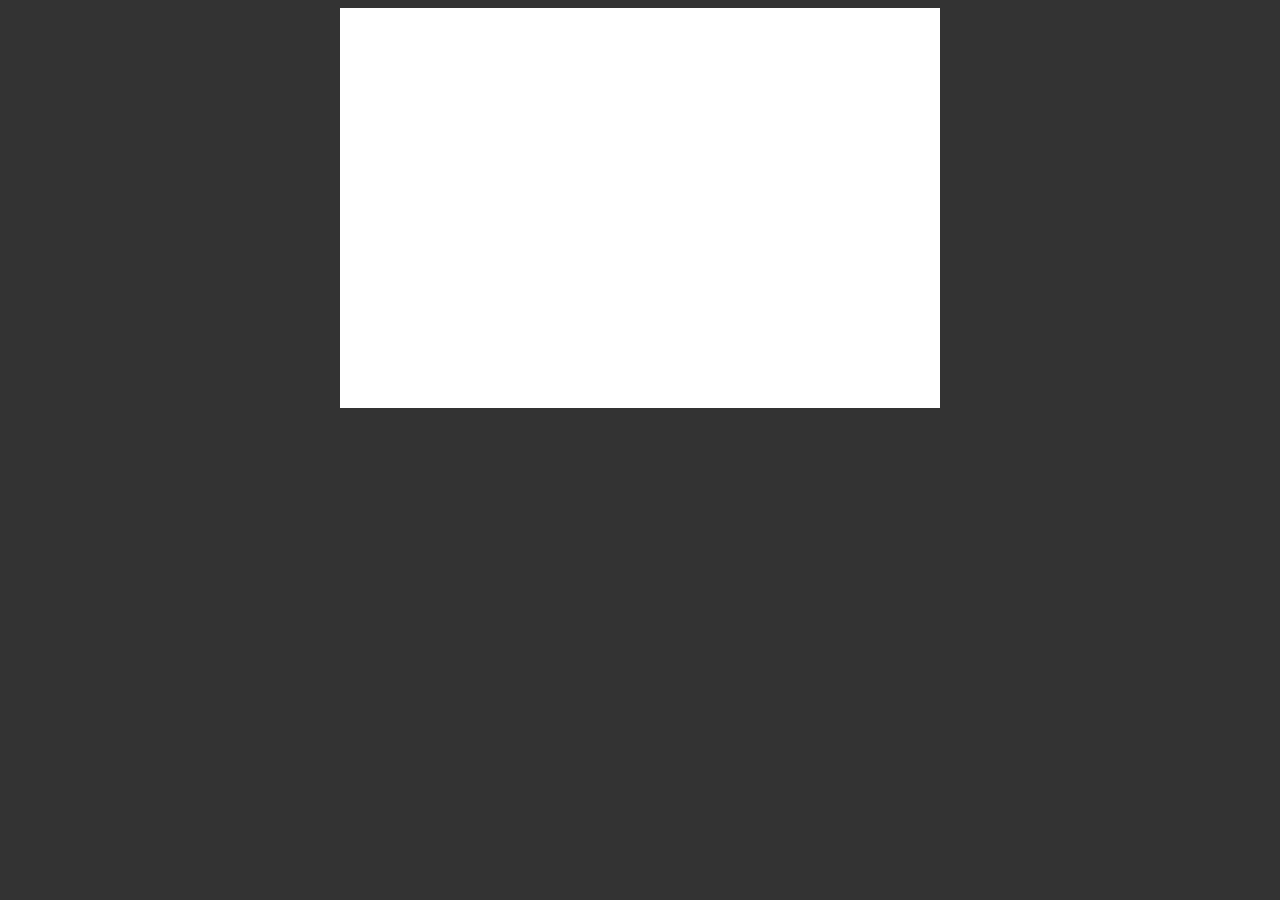
==== index.html @ c3ae0cdf "com1" ====
<!DOCTYPE html>
<html lang="en">
<head>
    <meta charset="UTF-8">
    <meta http-equiv="X-UA-Compatible" content="IE=edge">
    <meta name="viewport" content="width=device-width, initial-scale=1.0">
    <link rel="stylesheet" href="index.css">
    <title>Document</title>
</head>
<body>
    <script src="jeu.js"></script>
    <div id="canvas_holder">
        <!--
        Dimensions du canvas à préciser directement dans le HTML en tant qu'attributs de la balise.
        Si c'est fait dans le CSS, le ratio H/L est faussé.
        -->
        <canvas id="canvas" width="600" height="400"></canvas>
    </div>
    <p id="feedback"></p>
</body>
</html>
---- index.css ----
@charset "ISO-8859-1";
/* CSS Document */

body {
	background: #333;
	font: 12px Arial, Helvetica, sans-serif;
	color: #FFF;
}
#canvas_holder {
	margin: 0 auto;
	width: 600px;
	height: 400px;
	background: #FFF;
}
#canvas {
}
#feedback {
}
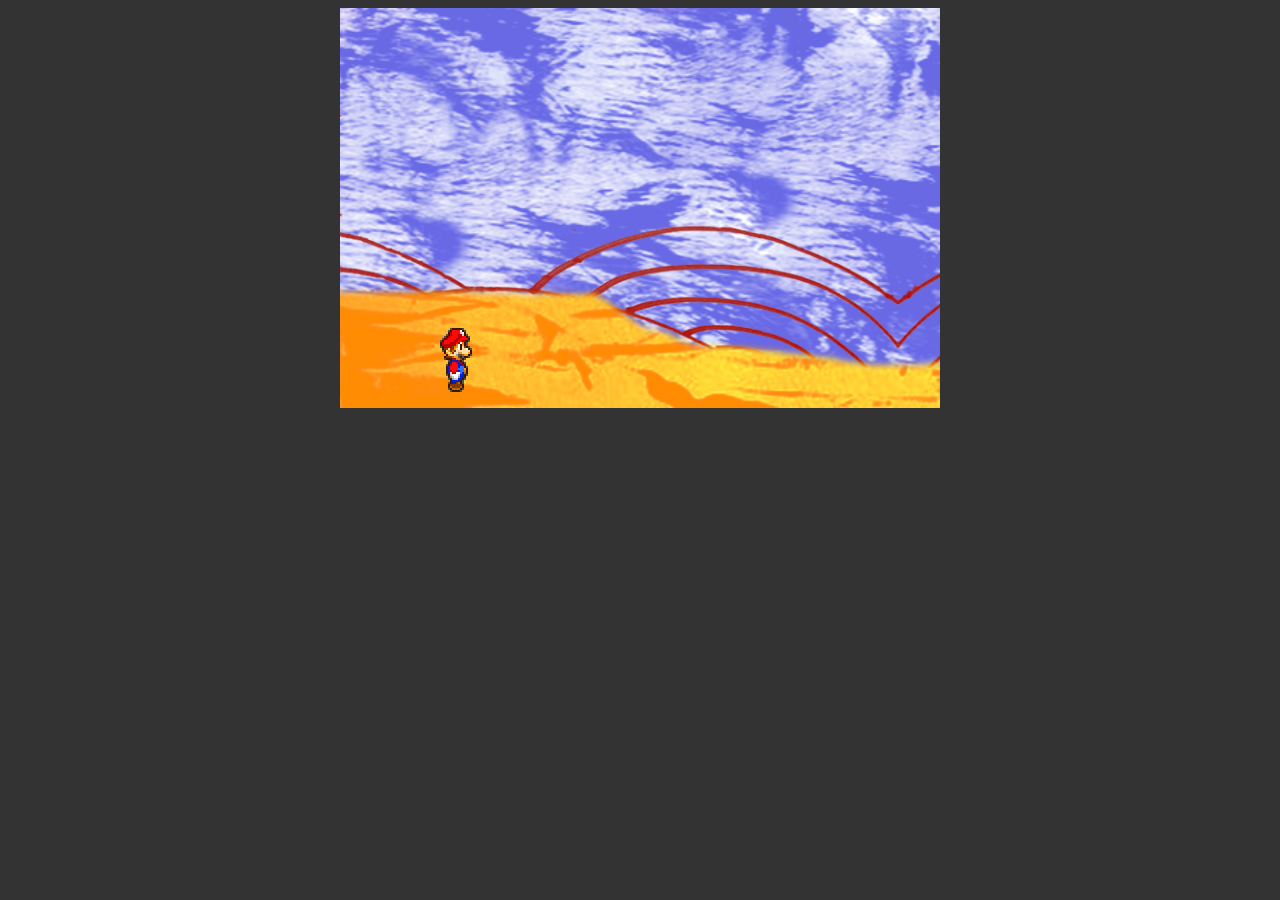
==== commit c88105b0: "com7" ====
--- a/index.html
+++ b/index.html
@@ -5,10 +5,11 @@
     <meta http-equiv="X-UA-Compatible" content="IE=edge">
     <meta name="viewport" content="width=device-width, initial-scale=1.0">
     <link rel="stylesheet" href="index.css">
-    <title>Document</title>
+    <script src="clavier.js"></script>
+    <script src="obstacle.js"></script>
+    <title>Jeu Javascript</title>
 </head>
 <body>
-    <script src="jeu.js"></script>
     <div id="canvas_holder">
         <!--
         Dimensions du canvas à préciser directement dans le HTML en tant qu'attributs de la balise.
@@ -17,5 +18,6 @@
         <canvas id="canvas" width="600" height="400"></canvas>
     </div>
     <p id="feedback"></p>
+    <script src="jscorr1.js"></script>
 </body>
 </html>--- a/index.css
+++ b/index.css
@@ -6,13 +6,10 @@
 	font: 12px Arial, Helvetica, sans-serif;
 	color: #FFF;
 }
+
 #canvas_holder {
 	margin: 0 auto;
 	width: 600px;
 	height: 400px;
 	background: #FFF;
-}
-#canvas {
-}
-#feedback {
-}
+}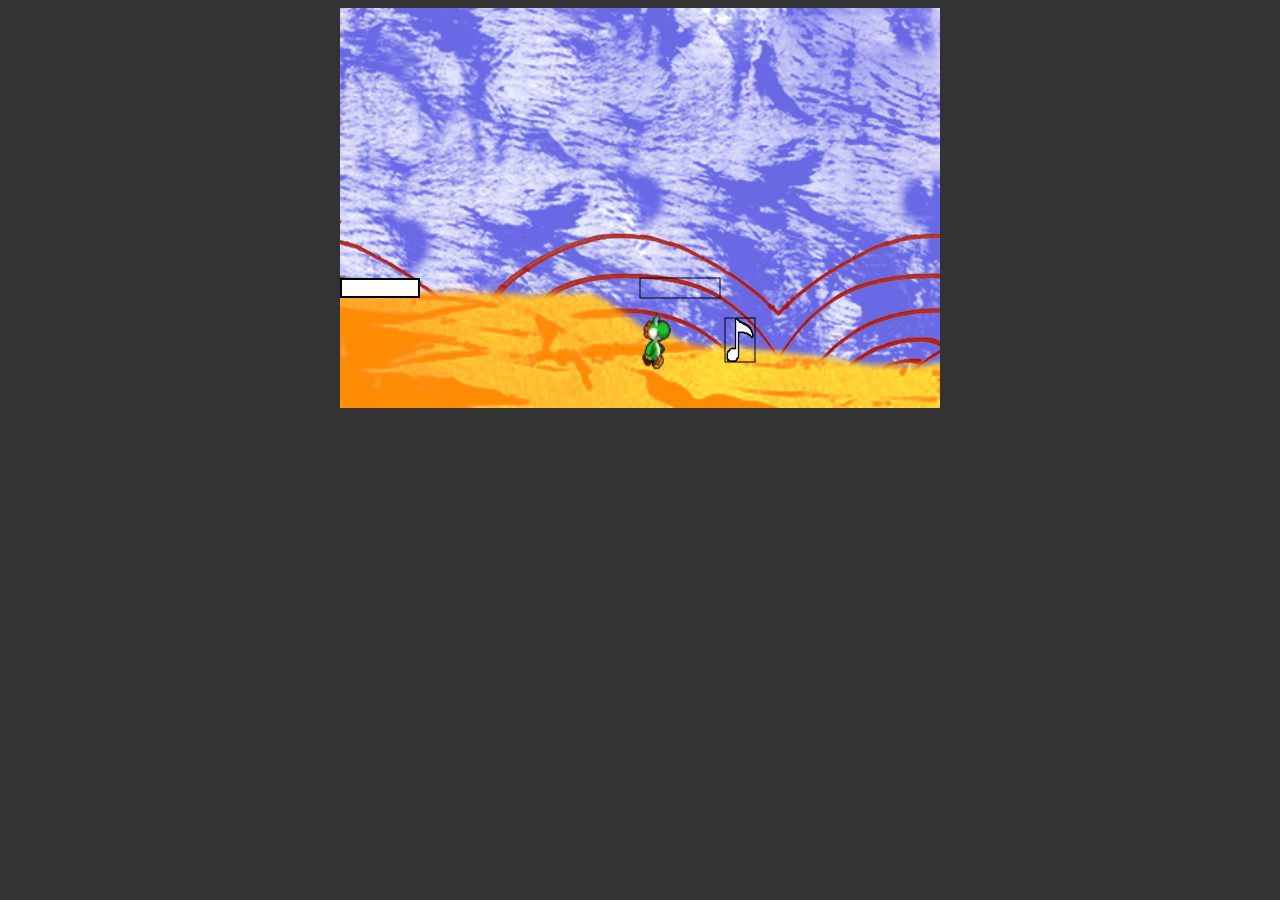
==== commit 75cc2d09: "com21" ====
--- a/index.html
+++ b/index.html
@@ -6,7 +6,7 @@
     <meta name="viewport" content="width=device-width, initial-scale=1.0">
     <link rel="stylesheet" href="index.css">
     <script src="clavier.js"></script>
-    <script src="obstacle.js"></script>
+    <script src="Obstacle.js"></script>
     <title>Jeu Javascript</title>
 </head>
 <body>
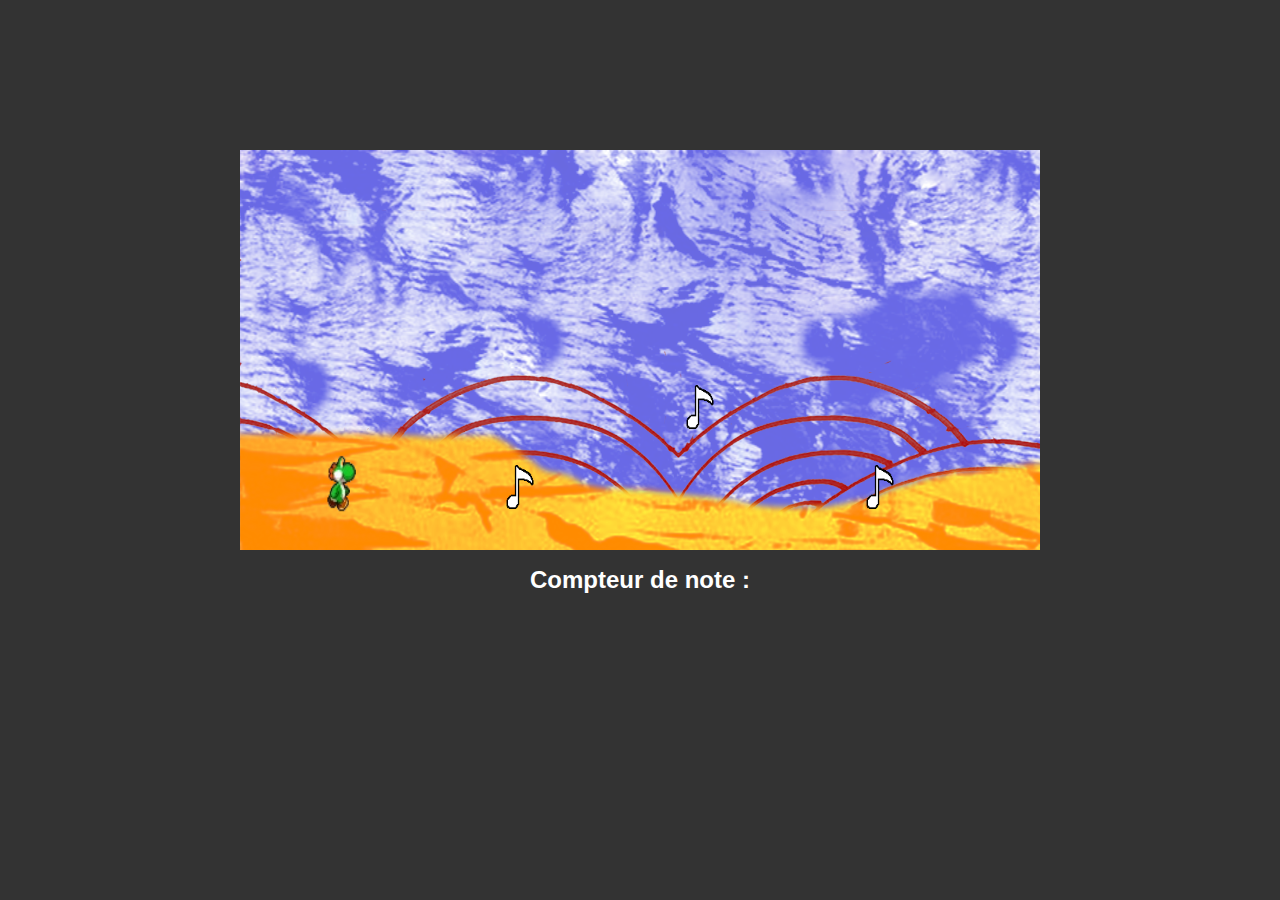
==== commit 30aad64d: "com27" ====
--- a/index.html
+++ b/index.html
@@ -5,8 +5,8 @@
     <meta http-equiv="X-UA-Compatible" content="IE=edge">
     <meta name="viewport" content="width=device-width, initial-scale=1.0">
     <link rel="stylesheet" href="index.css">
-    <script src="clavier.js"></script>
-    <script src="Obstacle.js"></script>
+    <script src="JS/clavier.js"></script>
+    <script src="JS/Obstacle.js"></script>
     <title>Jeu Javascript</title>
 </head>
 <body>
@@ -15,9 +15,10 @@
         Dimensions du canvas à préciser directement dans le HTML en tant qu'attributs de la balise.
         Si c'est fait dans le CSS, le ratio H/L est faussé.
         -->
-        <canvas id="canvas" width="600" height="400"></canvas>
+        <canvas id="canvas" width="800" height="400"></canvas>
     </div>
-    <p id="feedback"></p>
-    <script src="jscorr1.js"></script>
+    <script src="JS/jeu_js.js"></script>
+    <h1>Compteur de note : <span id="compteur_note"></span></h1>
+    <h2 id="hide_text">Vous avez terminé le jeu</h2>
 </body>
 </html>--- a/index.css
+++ b/index.css
@@ -9,7 +9,31 @@
 
 #canvas_holder {
 	margin: 0 auto;
-	width: 600px;
+    margin-top: 150px;
+	width: 800px;
 	height: 400px;
 	background: #FFF;
+	animation: flou 2s;
+}
+
+h1{
+    text-align: center;
+	animation: flou 2s;
+}
+
+@keyframes flou {
+    from {
+		opacity: 0;
+	}
+	to {
+		opacity: 1;
+	}
+}
+
+#hide_text{
+	color: #333;
+	font-size: 40px;
+	margin-top: -280px;
+	margin-left: 180px;
+	opacity: 0;
 }